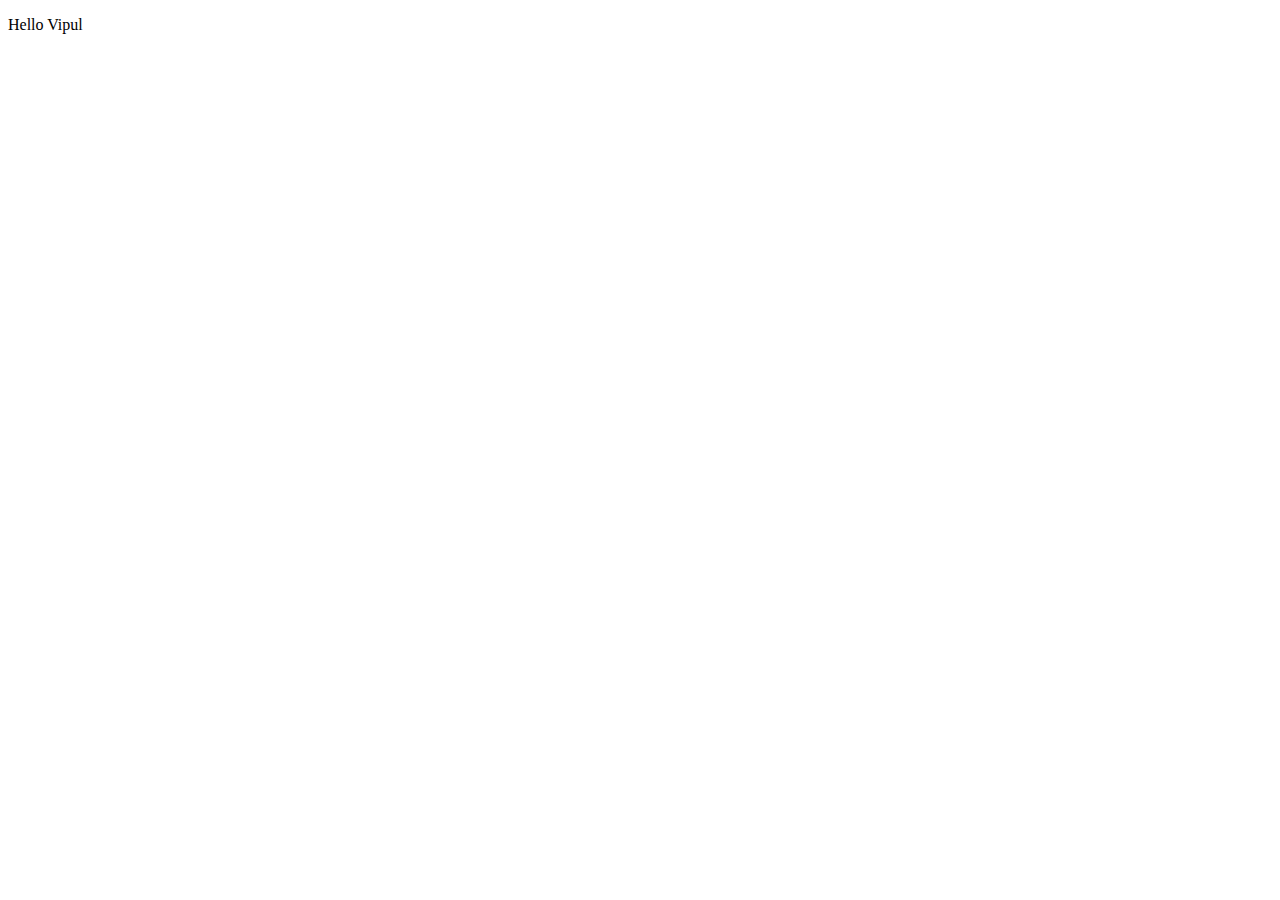
==== index.html @ 416c95b4 "add new paragraph" ====
<!DOCTYPE html>
<html lang="en">
<head>
    <meta charset="UTF-8">
    <meta name="viewport" content="width=device-width, initial-scale=1.0">
    <title>Document</title>
</head>
<body>
    <p>Hello Vipul</p>
</body>
</html>
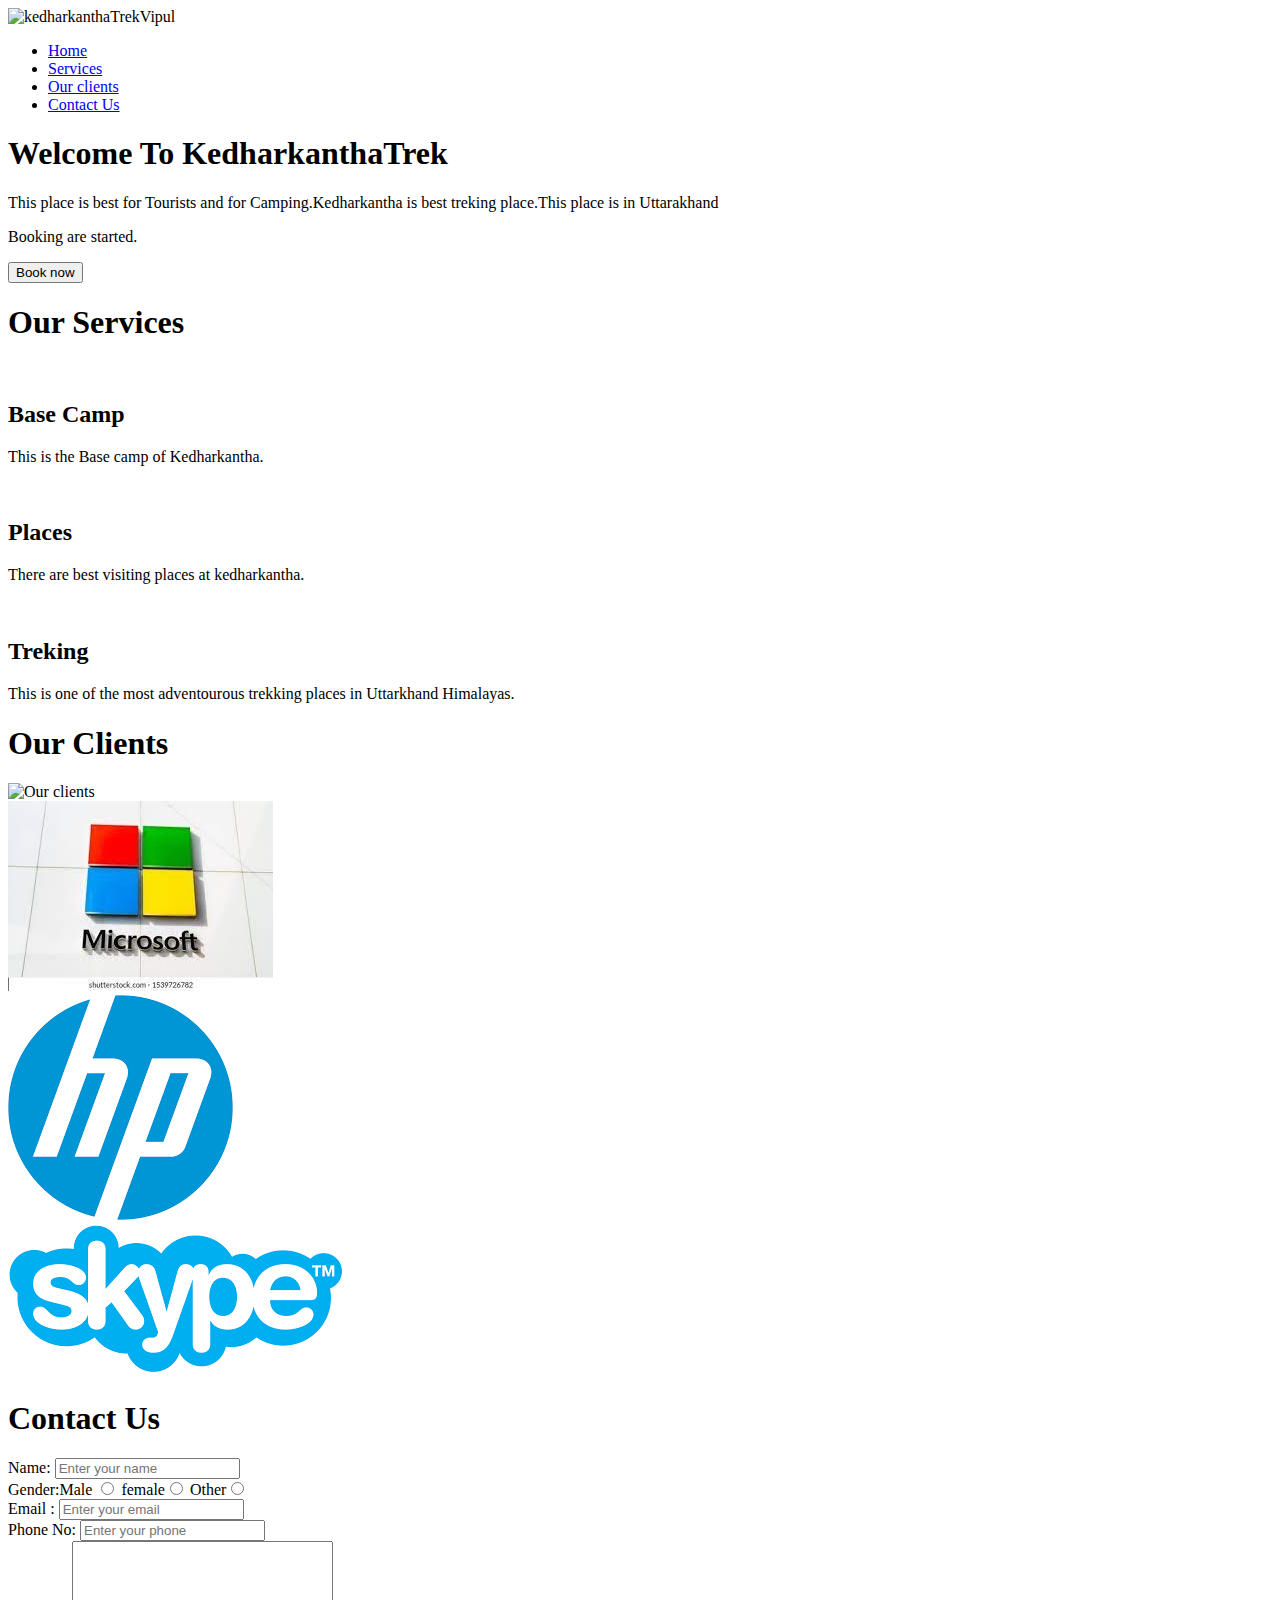
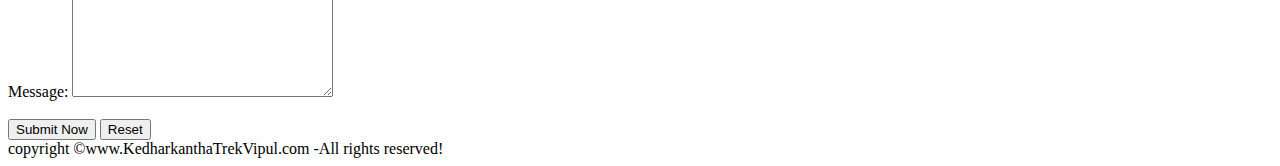
==== commit 51e233ba: "changes here" ====
--- a/index.html
+++ b/index.html
@@ -1,11 +1,125 @@
 <!DOCTYPE html>
 <html lang="en">
+
 <head>
     <meta charset="UTF-8">
+    <meta http-equiv="X-UA-Compatible" content="IE=edge">
     <meta name="viewport" content="width=device-width, initial-scale=1.0">
-    <title>Document</title>
+    <title>Best tourism in uttarakhand ||kedharkanthaTrekVipul.com</title>
+    <link rel="stylesheet" href="tut40.css">
+    <link rel="stylesheet" media="screen and (max-width:1130px)"href="phone.css">
+    
 </head>
+
 <body>
-    <p>Hello Vipul</p>
+    <nav id="navbar">
+        <div id="logo">
+            <img src="https://scontent.fdel25-1.fna.fbcdn.net/v/t1.6435-9/c52.0.206.206a/p206x206/121683122_785251862272535_5401089861481807865_n.jpg?_nc_cat=109&ccb=1-5&_nc_sid=da31f3&_nc_ohc=L7hTRuEuPfgAX9bkPYB&_nc_ht=scontent.fdel25-1.fna&oh=a9c409ba291107e1f1b86a2e9e8f1ea5&oe=61A5269D "
+                alt="kedharkanthaTrekVipul">
+        </div>
+
+        <ul>
+            <li class="item"><a href="#home">Home</a></li>
+            <li class="item"><a href="#services">Services</a></li>
+            <li class="item"><a href="#clients">Our clients</a></li>
+            <li class="item"><a href="#contact">Contact Us</a></li>
+        </ul>
+    </nav>
+    <section id="home">
+        <h1 class="h-primary">Welcome To KedharkanthaTrek</h1>
+        <p>This place is best for Tourists and for Camping.Kedharkantha is best treking place.This place is in
+            Uttarakhand </p>
+        <p>Booking are started.</p>
+        <button class="btn">Book now</button>
+    </section>
+
+
+    <section id="services-container">
+        <h1 class="h-primary center">Our Services</h1>
+        <div id="services">
+            <div class="box">
+                <img src="https://encrypted-tbn0.gstatic.com/images?q=tbn:ANd9GcQgxHohUPYN4Rdx3BnFHUaluN1xIMGGjPdocQ&usqp=CAU"
+                    alt="">
+                <h2 class="h-secondary center">Base Camp</h2>
+                <p class="text-center">This is the Base camp of Kedharkantha.</p>
+            </div>
+            <div class="box">
+                <img src="https://encrypted-tbn0.gstatic.com/images?q=tbn:ANd9GcQAHCgokx8vzk-I4yV-BsRDDWK6QoMPY1gbGg&usqp=CAU"
+                    alt="">
+                <h2 class="h-secondary center">Places</h2>
+                <p class="text-center">There are best visiting places at kedharkantha.</p>
+            </div>
+            <div class="box">
+                <img src="https://encrypted-tbn0.gstatic.com/images?q=tbn:ANd9GcRLnwulRhgzmJ1ROAnOR0NGQW6Ar6jR_QOSvw&usqp=CAU"
+                    alt="">
+                <h2 class="h-secondary center">Treking</h2>
+                <p class="text-center">This is one of the most adventourous trekking places in Uttarkhand Himalayas.</p>
+            </div>
+            
+        </div>
+    </section>
+    <section id="client-section">
+        <h1 class="h-primary center">Our Clients</h1>
+        <div id="clients">
+            <div class="client-item">
+                <img src="https://encrypted-tbn0.gstatic.com/images?q=tbn:ANd9GcR2IxJwhilMb69r-B0-SPcfW5Xz1qjqS9F0VA&usqp=CAU"
+                    alt="Our clients">
+            </div>
+            <div class="client-item">
+                <img src="[data-uri]"
+                    alt="Our clients">
+            </div>
+            <div class="client-item">
+                <img src="[data-uri]"
+                    alt="Our clients">
+            </div>
+            <div class="client-item">
+                <img src="[data-uri]" alt="Our clients">
+            </div>
+        </div>
+
+    </section>
+    <section id="contact">
+        <h1 class="h-primary center">Contact Us</h1>
+        <div id="contact-box">
+            <form action="">
+                <div class="form-group">
+                    <label for="name">Name:</label>
+                    <input type="text"name="name" id="name"
+                    placeholder="Enter your name">
+                </div>
+                <div>
+                    Gender:Male <input type="radio" name="myGender"> female<input type="radio" name="myGender">
+                    Other<input type="radio" name="myGender">
+                    <div>
+                <div class="form-group">
+                    <label for="Email">Email :</label>
+                    <input type="email"name="email" id="Email"
+                    placeholder="Enter your email">
+                </div>
+                <div class="form-group">
+                    <label for="Phone">Phone No:</label>
+                    <input type="text"name="phone" id="phone"
+                    placeholder="Enter your phone">
+                </div>
+                <div class="form-group">
+                    <label for="name">Message:</label>
+                    <textarea name="message" id="message" cols="30" rows="10"></textarea>
+                </div>
+                <div>
+                    <br>
+                <input type="submit" value="Submit Now">
+                <input type="reset" value="Reset">
+            </div>
+
+            </form>
+        </div>
+    </section>
+    <footer>
+        <div class="center">
+             copyright &copy;www.KedharkanthaTrekVipul.com -All rights reserved!
+        </div>
+    </footer>
 </body>
+
 </html>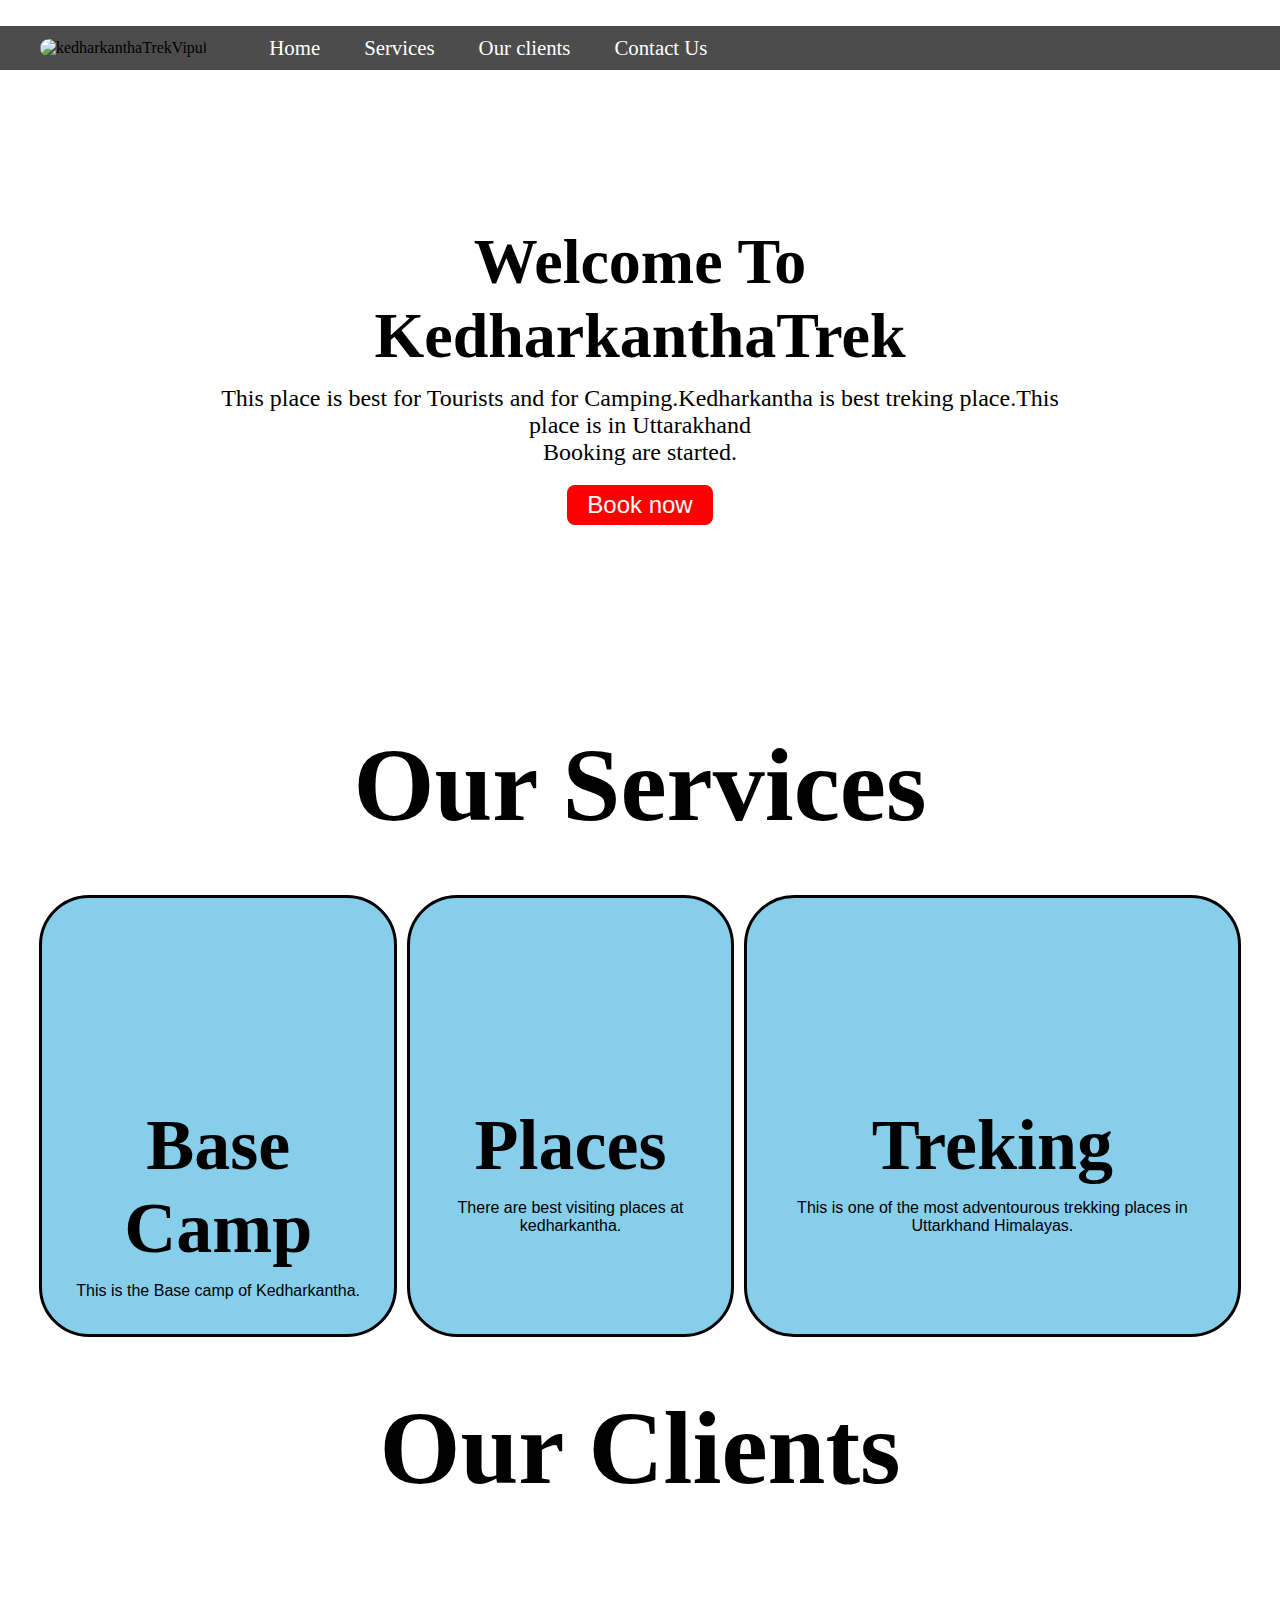
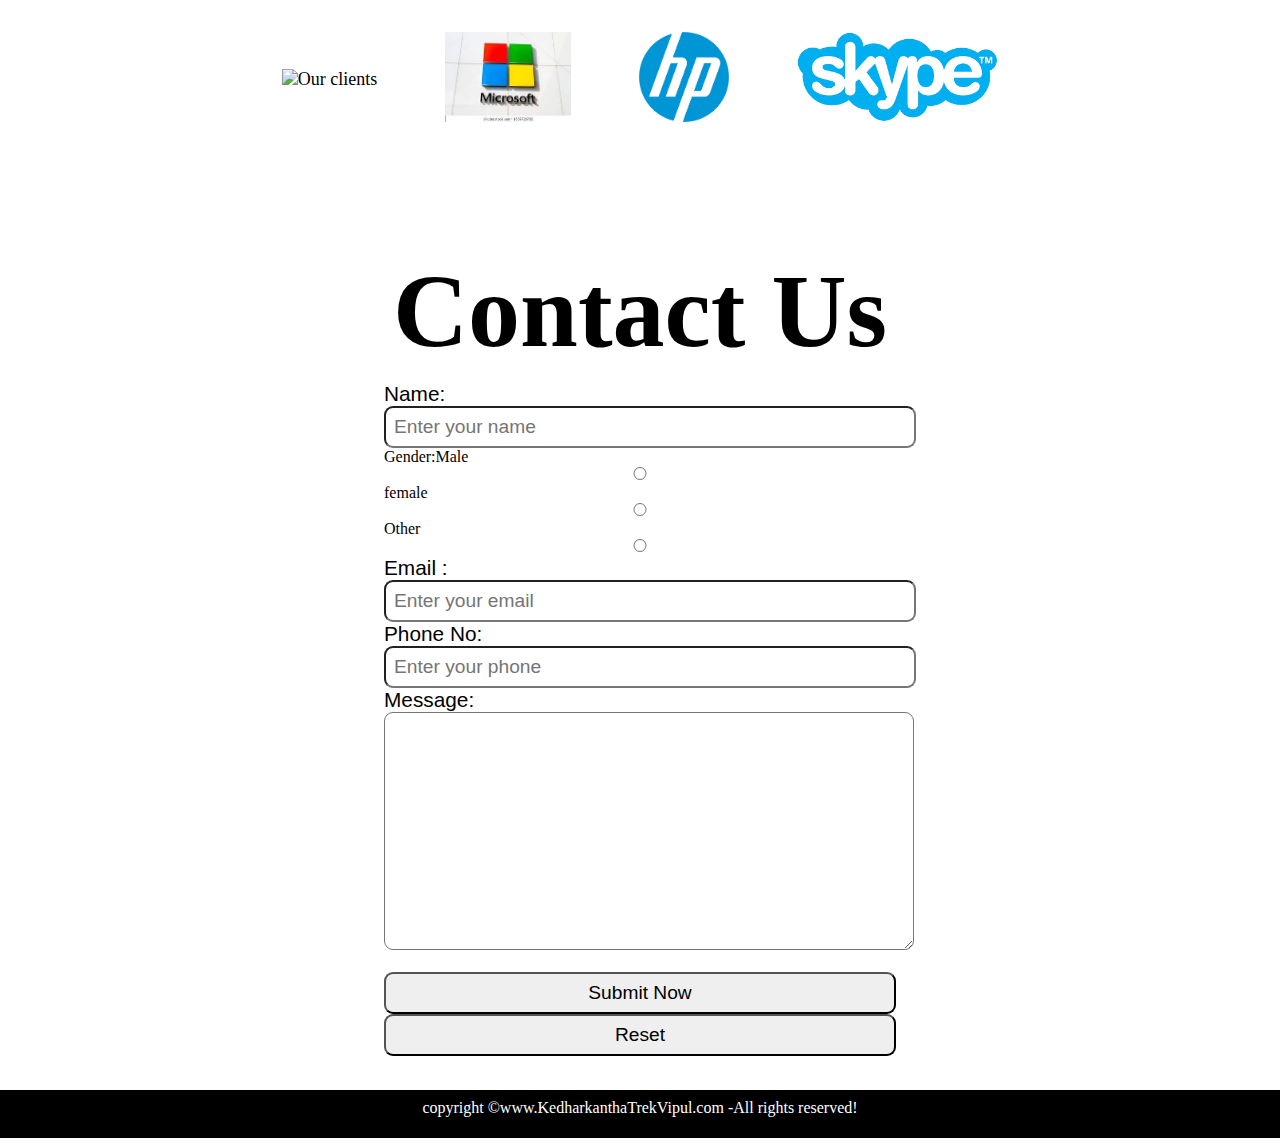
==== commit 7336eb8d: "index.html" ====
--- a/index.html
+++ b/index.html
@@ -6,7 +6,7 @@
     <meta http-equiv="X-UA-Compatible" content="IE=edge">
     <meta name="viewport" content="width=device-width, initial-scale=1.0">
     <title>Best tourism in uttarakhand ||kedharkanthaTrekVipul.com</title>
-    <link rel="stylesheet" href="tut40.css">
+    <link rel="stylesheet" href="style.css">
     <link rel="stylesheet" media="screen and (max-width:1130px)"href="phone.css">
     
 </head>
--- a/style.css
+++ b/style.css
@@ -0,0 +1,213 @@
+/* CSS Reset */
+*{
+    margin:0;
+    padding:0;
+    scroll-behavior: smooth;
+}
+
+/* CSS Variables */
+:root{
+    --navbar-height:59px;
+}
+/* Navigation Bar */
+#navbar{
+    display: flex;
+    align-items: center;
+    position: relative;
+    top:26px;
+ 
+}
+/*Navigation Bar: Logo and Image */
+
+#logo{
+     margin:10px 34px;
+}
+#logo img{
+    height:70px;  
+    margin:3px 6px;
+    border-radius: 70px;
+    
+}
+/* Navigation Bar:List Styling */
+#navbar ul{
+    display:flex;
+} 
+#navbar::before{
+    content:"";
+    background-color: black;
+    position:absolute; 
+    height:100%;
+    width: 100%;
+    z-index: -1;
+    opacity: 0.7;
+}
+#navbar ul li{
+    /* color:white; */
+    list-style: none;
+    font-size: 1.3rem;
+}
+#navbar ul li a{
+    color: white;
+    display:block;
+    padding:3px 22px;
+    border-radius: 20px;
+    text-decoration: none;
+}
+#navbar ul li a:hover{
+    color: black;
+    background-color:white;
+}
+/* Home section */
+#home{
+    display: flex;
+    flex-direction:column;
+    padding:3px 200px;
+    height:663px;
+    justify-content:center;
+    align-items: center;
+    
+}
+
+#home::before{
+    content:"";
+    position:absolute;
+    background: url('https://encrypted-tbn0.gstatic.com/images?q=tbn:ANd9GcTXGioaZdZlLFgs8Gscx5yA5vT7fXMl3PkWiA&usqp=CAU')no-repeat center center/cover;
+    height:100%;
+    width: 100%;
+    z-index: -1;
+    opacity:0.79;   
+    border-radius: 100px;
+}
+#home h1{
+   color:black;
+   text-align: center;
+   font-size: 4rem;
+}
+#home p{
+    color:black;
+    text-align: center;
+    font-size: 1.5rem;
+}
+/* Services Center */
+#services{
+    margin: 34px;
+    display:flex;
+}
+#services .box{
+    border:3px solid black;
+    padding: 34px;
+    margin:5px;
+    border-radius: 50px;
+    background:skyblue;
+    text-align: center;
+
+    
+}
+#services .box img{
+    border-top-right-radius: 20px;
+    border-bottom-left-radius: 20px;
+   height:160px;
+   margin:auto;
+   border-image-outset: 10px;
+   display:block;
+}
+#services .box p{
+    font-family:-apple-system, BlinkMacSystemFont, 'Segoe UI', Roboto, Oxygen, Ubuntu, Cantarell, 'Open Sans', 'Helvetica Neue', sans-serif;}
+
+
+/* client section */
+
+#client-section{
+        height:80%;
+        align-items: center;
+        font-size: large;
+}
+#client-section::before{
+    content:"";
+    position:absolute;
+    background: url('https://encrypted-tbn0.gstatic.com/images?q=tbn:ANd9GcQ8p8csuBfdrt_6e5-EFtDeg0tVKhjuml85JQ&usqp=CAU')no-repeat center center/cover;
+    border-radius: 200px;
+    width:100%;
+    height:100%;
+    z-index:-1;
+    opacity:1;
+}
+#clients{
+    display:flex;
+    justify-content:center;
+    align-items: center;
+    flex-direction: row;
+    /* background-color: white; */
+    height: 20rem;
+}
+.client-item{
+    padding:34px;
+}
+#clients img{
+    height:90px;
+    display;
+}
+/* contact section */
+#contact{
+    position: relative;
+}
+#contact::before{
+    content:"";
+    position: absolute;
+    width: 100%;
+    height: 100%;
+    z-index: -1;
+    opacity: 0.79;
+    background: url('https://encrypted-tbn0.gstatic.com/images?q=tbn:ANd9GcRBocB8DPM43QOGm_dupZwDdoYYWDRz3fb0ng&usqp=CAU')no-repeat center center/cover;
+    border-radius: 100px;
+}
+#contact-box{
+    display:flex;
+    justify-content:center;
+    align-items:center;
+    padding-bottom:34px;
+}
+#contact-box input,
+#contact-box textarea{
+    width: 100%;
+    padding: 0.5rem;
+    border-radius: 9px;
+    font-size: 5rem;
+    font-size: 1.2rem;
+}
+#contact-box form{
+    width:40%;
+
+}
+#contact-box label{
+    font-size: 1.3rem;
+    font-family: 'Franklin Gothic Medium', 'Arial Narrow', Arial, sans-serif;
+}
+footer{
+    height: 30px;
+    background:black ;
+    color: white;
+    padding: 9px 20px;
+}
+/* utility classes */
+.h-primary{
+    font-size:6.5rem;
+    padding:12px;
+} 
+.h-secondary{
+    font-size: 4.5rem;
+    padding:12px;
+} 
+.btn{
+    padding: 6px 20px;
+    border: 2px solid white;
+    background-color:red;
+    color:white;
+    margin:17px;
+    font-size: 1.5rem;
+    border-radius:10px;
+    cursor:pointer;
+}
+.center{
+    text-align:center;
+}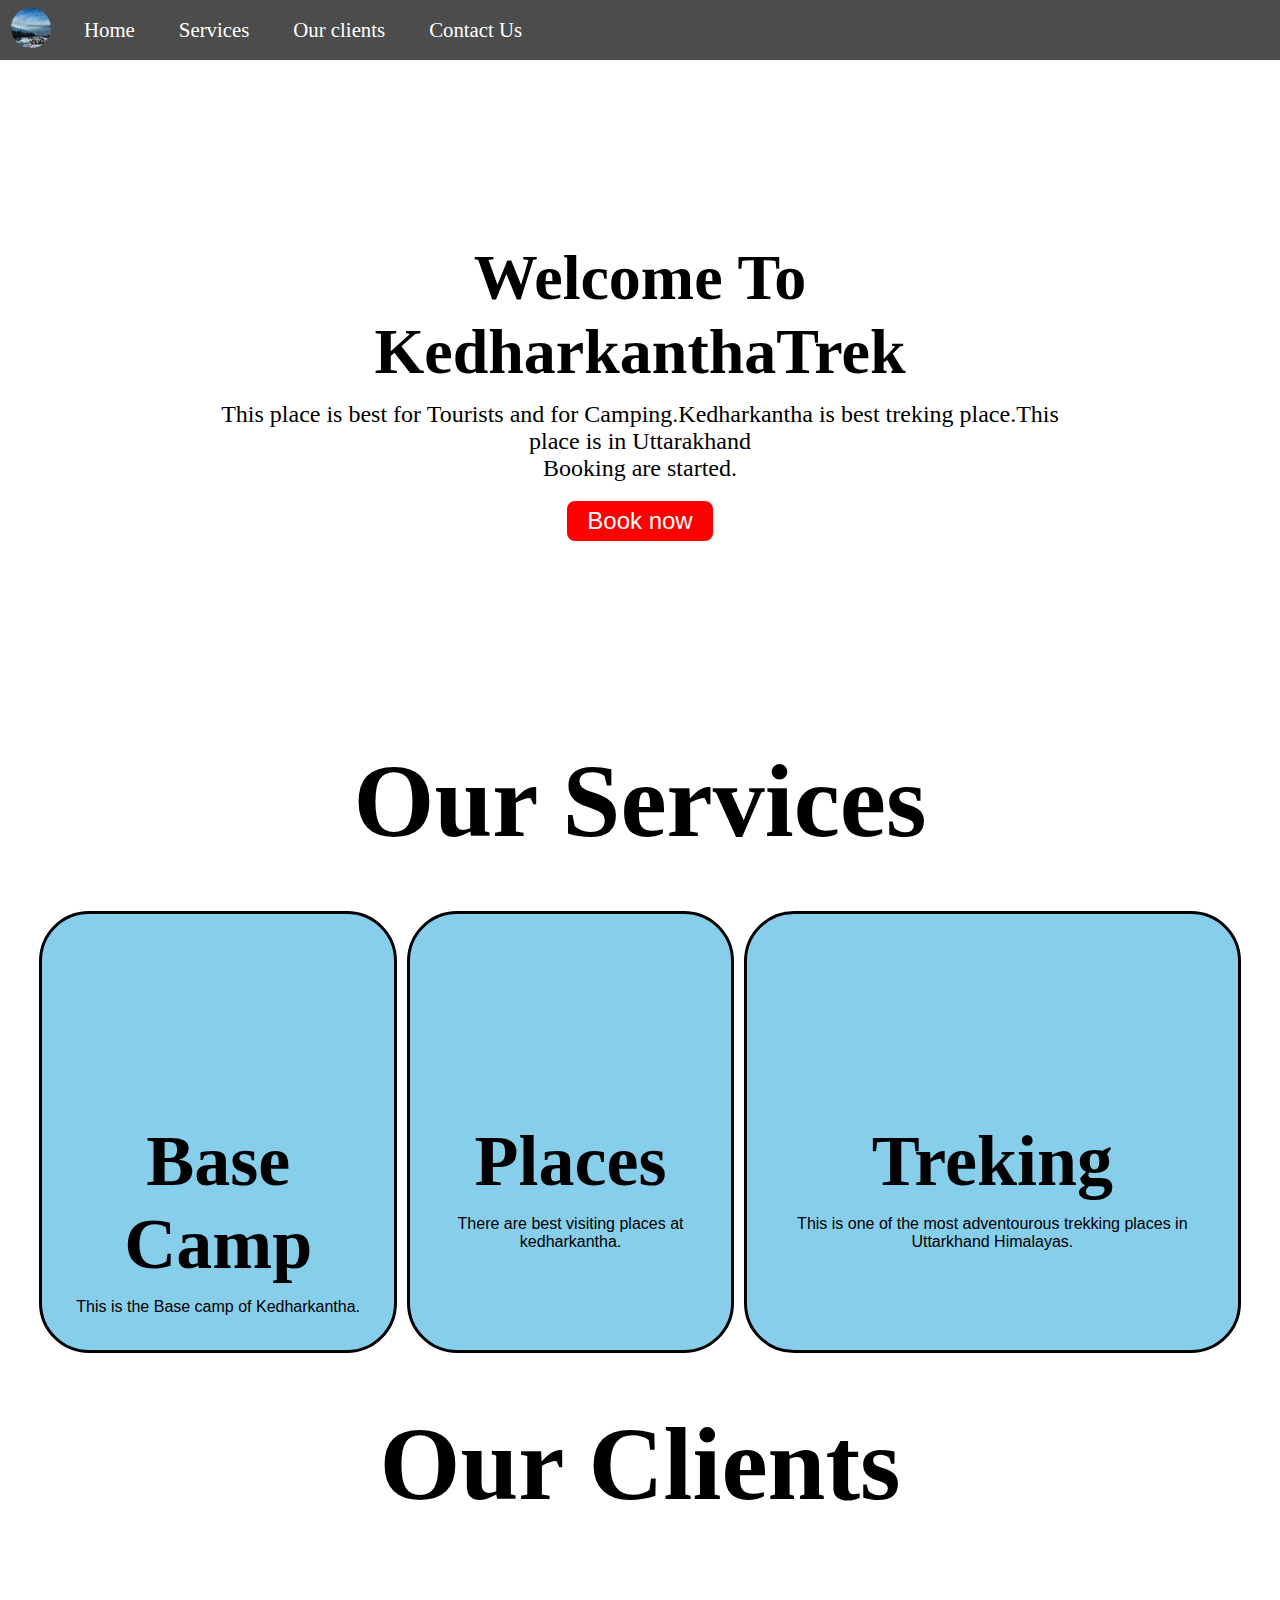
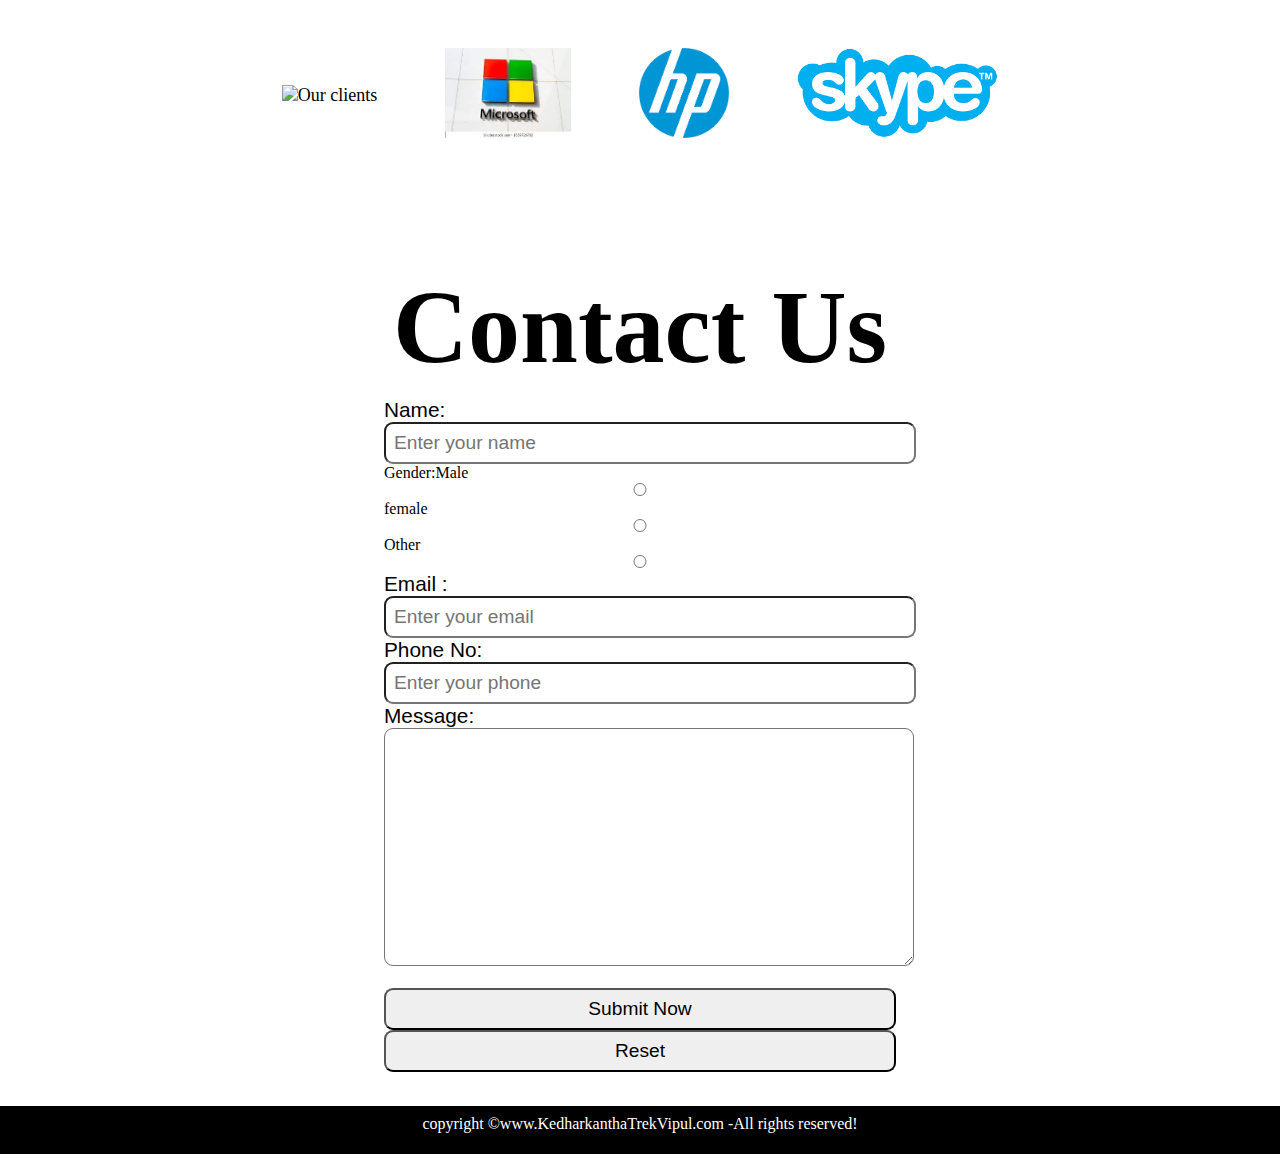
==== commit eff3eacc: "index.html" ====
--- a/index.html
+++ b/index.html
@@ -14,7 +14,7 @@
 <body>
     <nav id="navbar">
         <div id="logo">
-            <img src="https://scontent.fdel25-1.fna.fbcdn.net/v/t1.6435-9/c52.0.206.206a/p206x206/121683122_785251862272535_5401089861481807865_n.jpg?_nc_cat=109&ccb=1-5&_nc_sid=da31f3&_nc_ohc=L7hTRuEuPfgAX9bkPYB&_nc_ht=scontent.fdel25-1.fna&oh=a9c409ba291107e1f1b86a2e9e8f1ea5&oe=61A5269D "
+            <img src="image/images.jpeg"
                 alt="kedharkanthaTrekVipul">
         </div>
 
--- a/style.css
+++ b/style.css
@@ -14,16 +14,17 @@
     display: flex;
     align-items: center;
     position: relative;
-    top:26px;
+    top:0px;
  
 }
 /*Navigation Bar: Logo and Image */
 
 #logo{
-     margin:10px 34px;
+     margin:5px 5px;
 }
 #logo img{
-    height:70px;  
+    height:40px;  
+    width: 40px;
     margin:3px 6px;
     border-radius: 70px;
     
